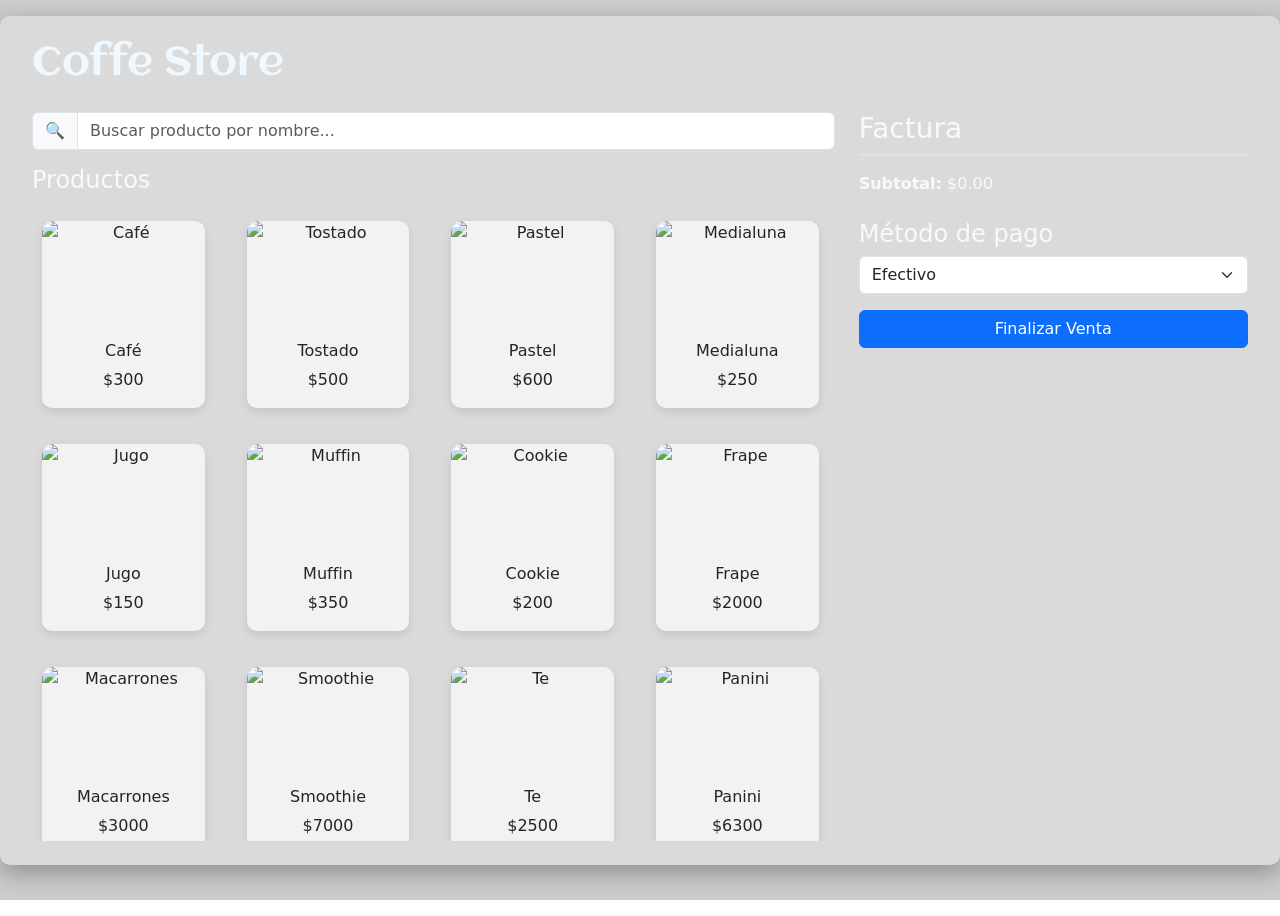
==== cobro.html @ 3dc88ffa "first commit" ====
<!DOCTYPE html>
<html lang="es">
<head>
  <meta charset="UTF-8">
  <meta name="viewport" content="width=device-width, initial-scale=1">
  <title>Cafetería Didáctica</title>
  <link rel="preconnect" href="https://fonts.googleapis.com">
  <link rel="preconnect" href="https://fonts.gstatic.com" crossorigin>
  <link href="https://fonts.googleapis.com/css2?family=Aclonica&family=Kavivanar&family=Permanent+Marker&display=swap" rel="stylesheet">
  <link href="https://cdn.jsdelivr.net/npm/bootstrap@5.3.3/dist/css/bootstrap.min.css" rel="stylesheet">
  <link rel="stylesheet" href="style.css">  
  <script src="script.js" defer></script>

  <body class="bg-body">
    <div class="container-fluid contenido-flotante py-4">
      <h1 class="mb-4 aclonica-regular text-center text-lg-start">
        <span id="nombreNegocioTexto">Coffe Store</span>
        <button id="btnConfigNegocio" class="btn btn-sm btn-outline-light ms-2" style="display: none;" onclick="abrirModalConfiguracion()">
          ⚙️
        </button>        
      </h1>
      
      <div class="row g-4">
        <!-- Columna productos -->
        <div class="col-12 col-lg-8">
          <div class="input-group mb-3">
            <span class="input-group-text">🔍</span>
            <input type="text" id="busquedaProducto" class="form-control" placeholder="Buscar producto por nombre...">
          </div>
          <div class="d-flex justify-content-between align-items-center mb-3">
            <h4 class="text-light mb-0">Productos</h4>
            <button id="btnNuevoProducto" class="btn btn-success" onclick="abrirNuevoProducto()">+ Nuevo producto</button>
          </div>
          <!-- Resultados (inicialmente ocultos) -->
          <div id="resultadosBusqueda" class="d-flex flex-wrap gap-3 mt-3" style="display: none;"></div>
          <div id="lista-productos" class="d-flex flex-wrap justify-content-start" style="gap: 1rem;"></div>
        </div>
    
        <!-- Columna factura -->
        <div class="col-12 col-lg-4">
          <div class="factura-box">
            <h3 class="mt-3 mt-md-0">Factura</h3>
            <ul id="factura" class="list-group mb-3" style="max-height: 300px; overflow-y: auto;"></ul>
            <div><strong>Subtotal:</strong> $<span id="subtotal">0.00</span></div>
    
            <h4 class="mt-4">Método de pago</h4>
            <select id="metodoPago" class="form-select mb-3">
              <option value="efectivo">Efectivo</option>
              <option value="tarjeta">Tarjeta</option>
              <option value="transferencia">Transferencia</option>
              <option value="mercado_pago">Mercado Pago</option>
            </select>
    
            <button class="btn btn-primary w-100 mb-3" onclick="finalizarVenta()">Finalizar Venta</button>
          </div>
        </div>
      </div>
    </div>
    

</div> <!-- cierra col-md-4 -->
</div> <!-- cierra .row -->
</div> <!-- cierra .container -->
<!-- Modal para editar/agregar producto -->
<div class="modal fade" id="modalProducto" tabindex="-1" aria-labelledby="modalProductoLabel" aria-hidden="true">
  <div class="modal-dialog">
    <div class="modal-content">
      <form id="formProducto">
        <div class="modal-header">
          <h5 class="modal-title" id="modalProductoLabel">Producto</h5>
          <button type="button" class="btn-close" data-bs-dismiss="modal" aria-label="Cerrar"></button>
        </div>
        <div class="modal-body">
          <input type="hidden" id="productoId">
          <div class="mb-3">
            <label>Nombre</label>
            <input type="text" id="nombreProducto" class="form-control" required>
          </div>
          <div class="mb-3">
            <label>Precio</label>
            <input type="number" id="precioProducto" class="form-control" step="0.01" required>
          </div>
          <div class="mb-3">
            <label>Stock</label>
            <input type="number" id="stockProducto" class="form-control" min="0" required>
          </div>
          <div class="mb-3">
            <label>Imagen (URL o Cargar)</label>
            <input type="text" id="imagenProducto" class="form-control" placeholder="URL de la imagen">
            <input type="file" id="imagenLocal" class="form-control mt-2" accept="image/*">
          </div>
          <div class="mb-3">
            <label>Imágenes disponibles:</label>
            <div id="previewImagenes" class="d-flex flex-wrap gap-2"></div>
          </div>          
        </div>
        <div class="modal-footer">
          <button type="submit" class="btn btn-success">Guardar</button>
          <button type="button" class="btn btn-secondary" data-bs-dismiss="modal">Cancelar</button>
        </div>
      </form>
    </div>
  </div>
</div>

  <!-- Modal de Calculadora -->
<div class="modal fade" id="modalCalculadora" tabindex="-1" aria-labelledby="calculadoraLabel" aria-hidden="true">
  <div class="modal-dialog modal-sm">
    <div class="modal-content">
      <div class="modal-header">
        <h5 class="modal-title" id="calculadoraLabel">Calculadora</h5>
        <button type="button" class="btn-close" data-bs-dismiss="modal" aria-label="Cerrar"></button>
      </div>
      <div class="modal-body">
        <input type="text" id="calcDisplay" class="form-control mb-2 text-end" disabled>

        <div class="d-grid gap-2">
          <div class="btn-group w-100">
            <button class="btn btn-secondary" onclick="agregarCalc('7')">7</button>
            <button class="btn btn-secondary" onclick="agregarCalc('8')">8</button>
            <button class="btn btn-secondary" onclick="agregarCalc('9')">9</button>
            <button class="btn btn-warning" onclick="agregarCalc('/')">/</button>
          </div>
          <div class="btn-group w-100">
            <button class="btn btn-secondary" onclick="agregarCalc('4')">4</button>
            <button class="btn btn-secondary" onclick="agregarCalc('5')">5</button>
            <button class="btn btn-secondary" onclick="agregarCalc('6')">6</button>
            <button class="btn btn-warning" onclick="agregarCalc('*')">*</button>
          </div>
          <div class="btn-group w-100">
            <button class="btn btn-secondary" onclick="agregarCalc('1')">1</button>
            <button class="btn btn-secondary" onclick="agregarCalc('2')">2</button>
            <button class="btn btn-secondary" onclick="agregarCalc('3')">3</button>
            <button class="btn btn-warning" onclick="agregarCalc('-')">-</button>
          </div>
          <div class="btn-group w-100">
            <button class="btn btn-secondary" onclick="agregarCalc('0')">0</button>
            <button class="btn btn-secondary" onclick="agregarCalc('.')">.</button>
            <button class="btn btn-danger" onclick="borrarCalc()">C</button>
            <button class="btn btn-warning" onclick="agregarCalc('+')">+</button>
          </div>
          <button class="btn btn-success" onclick="calcular()">=</button>
        </div>
      </div>
    </div>
  </div>
</div>
      <!-- Modal de configuración del negocio -->
      <div class="modal fade" id="modalConfiguracion" tabindex="-1" aria-labelledby="modalConfiguracionLabel" aria-hidden="true">
        <div class="modal-dialog">
          <div class="modal-content">
            <form id="formConfiguracion">
              <div class="modal-header">
                <h5 class="modal-title" id="modalConfiguracionLabel">⚙️ Configuración del Negocio</h5>
                <button type="button" class="btn-close" data-bs-dismiss="modal" aria-label="Cerrar"></button>
              </div>
              <div class="modal-body">
                <div class="mb-3">
                  <label for="nuevoNombreNegocio" class="form-label">Nombre del negocio</label>
                  <input type="text" class="form-control" id="nuevoNombreNegocio" required>
                </div>
                <div class="mb-3">
                  <label for="nuevaImagenFondo" class="form-label">Imagen de fondo (URL)</label>
                  <input type="text" class="form-control" id="nuevaImagenFondo">
                </div>
                <div class="mb-3">
                  <label for="colorTexto" class="form-label">Color del texto</label>
                  <input type="color" class="form-control form-control-color" id="colorTexto">
                </div>                
              </div>
              <div class="modal-footer">
                <button type="submit" class="btn btn-success">Guardar cambios</button>
                <button type="button" class="btn btn-secondary" data-bs-dismiss="modal">Cancelar</button>
              </div>
            </form>
          </div>
        </div>
      </div>
      <!-- Navbar inferior -->
      <div id="navbarInferior" class="navbar-inferior">
        <button class="btn btn-outline-secondary" onclick="solicitarClaveEdicion()">📝 Edición</button>
        <button class="btn btn-outline-secondary" onclick="activarModoFacturacion()">💵 Facturación</button>
        <button class="btn btn-outline-secondary" onclick="location.href='ventas.html'">📊 Ventas</button>
        <button class="btn btn-outline-secondary" onclick="location.href='historial.html'">📅 Historial</button>
        <button class="btn btn-outline-secondary" onclick="abrirCalculadora()">🧮 Calculadora</button>
      </div>
      
    <!-- JS de Bootstrap -->
    <script src="https://cdn.jsdelivr.net/npm/bootstrap@5.3.3/dist/js/bootstrap.bundle.min.js"></script>
    <!-- Scripts -->
    <script src="https://cdn.jsdelivr.net/npm/bootstrap@5.3.3/dist/js/bootstrap.bundle.min.js"></script>

  </body>
  
</html>
---- style.css ----
body {
  position: relative;
  background: url('https://cdn.pixabay.com/photo/2016/03/05/22/16/coffee-1239226_1280.jpg') center/cover no-repeat fixed;
  min-height: 100vh;
  overflow-x: hidden;
  
}

body::before {
  content: '';
  position: fixed;
  top: 0; left: 0;
  width: 100%;
  height: 100%;
  background-color: rgba(0, 0, 0, 0.2);
  backdrop-filter: blur(2px);
  z-index: -1;
}

.bg-body {
  background: url('https://cdn.pixabay.com/photo/2016/03/05/22/16/coffee-1239226_1280.jpg') center/cover no-repeat fixed;
  min-height: 100vh;
}

.container-fluid {
  padding-bottom: 7rem; /* Esto asegura que el contenido no se solape con la navbar */
}


.contenido-flotante {
  background-color: rgba(255, 255, 255, 0.281);
  border-radius: 10px;
  box-shadow: 0 8px 24px rgba(0, 0, 0, 0.3);
  backdrop-filter: blur(3px);
  padding: 2rem;
  margin: 1rem auto;
  max-width: 1400px;
  width: 100%;
  position: relative;
  padding-bottom: 7rem; /* Espacio extra para el navbar */
}


.producto {
  width: 45%;
  flex: 1 1 140px;
  max-width: 180px;
  height: auto;
  background-color: #f2f2f2;
  border-radius: 10px;
  margin: 10px;
  text-align: center;
  cursor: pointer;
  display: flex;
  flex-direction: column;
  overflow: hidden;
  box-shadow: 0 4px 10px rgba(0, 0, 0, 0.1);
  transition: transform 0.2s ease, box-shadow 0.2s ease;
}

.producto:hover {
  transform: translateY(-3px);
  box-shadow: 0 6px 16px rgba(0, 0, 0, 0.25);
}

.producto img {
  width: 100%;
  height: 120px;
  object-fit: cover;
  border-top-left-radius: 10px;
  border-top-right-radius: 10px;
}

.producto-info {
  padding: 5px;
  background-color: white;
  flex-grow: 1;
}

.producto-info h6 {
  margin: 4px 0 2px;
  font-size: 14px;
}

.producto-info p {
  margin: 0;
  font-size: 13px;
  color: #555;
}

#btnNuevoProducto {
  display: none;
}

.navbar-inferior {
  position: fixed;
  bottom: 0;
  left: 0;
  width: 100%;
  background-color: #000000cc;
  box-shadow: 0 -2px 8px rgba(0, 0, 0, 0.1);
  display: flex;
  justify-content: space-around;
  padding: 10px 0;
  opacity: 0;
  pointer-events: none;
  transition: opacity 0.4s ease-in-out;
  z-index: 10000; /* Asegúrate de que esté por encima del contenido */
}


/* Para cuando la barra de navegación debe aparecer */
body:hover .navbar-inferior {
  opacity: 1;
  pointer-events: auto;
}

.factura-box {
  max-height: 75vh;
  overflow-y: auto;
  display: flex;
  flex-direction: column;
  justify-content: space-between;
  color: #f8f9fa;
}

#factura {
  max-height: 50vh;
  overflow-y: auto;
  margin-bottom: 1rem;
  border: 1px solid #dee2e6;
  border-radius: 5px;
  padding-right: 5px;
}

#previewImagenes img {
  width: 64px;
  height: 64px;
  object-fit: cover;
  border: 2px solid transparent;
  border-radius: 6px;
  cursor: pointer;
  transition: border 0.2s ease;
}

#previewImagenes img:hover {
  border-color: #0d6efd;
}

#lista-productos {
  max-height: 70vh;
  overflow-y: auto;
}

.aclonica-regular {
  font-family: "Aclonica", sans-serif;
  font-weight: 500;
  font-style: normal;
  color: aliceblue;
}

#btnConfigNegocio {
  background-color: rgba(255, 255, 255, 0.05);
  color: white;
  border: 1px solid rgba(255, 255, 255, 0.3);
  border-radius: 50%;
  padding: 0.3rem 0.6rem;
  font-size: 1.2rem;
  transition: all 0.3s ease;
}

#btnConfigNegocio:hover {
  background-color: rgba(255, 255, 255, 0.15);
  transform: rotate(15deg) scale(1.05);
}

/* Media Queries */
@media (max-width: 768px) {
  .contenido-flotante {
    margin: 10px auto;
    padding: 1rem;
  }

  .producto {
    flex: 1 1 48%;
    max-width: 48%;
  }

  .producto-info h6,
  .producto-info p {
    font-size: 12px;
  }
}

@media (max-width: 576px) {
  .contenido-flotante {
    padding: 1rem;
    margin: 0.5rem;
  }

  .producto {
    flex: 1 1 100%;
    max-width: 100%;
  }

  .factura-box h3,
  .factura-box h4,
  .btn,
  .form-select {
    font-size: 0.9rem;
  }
}
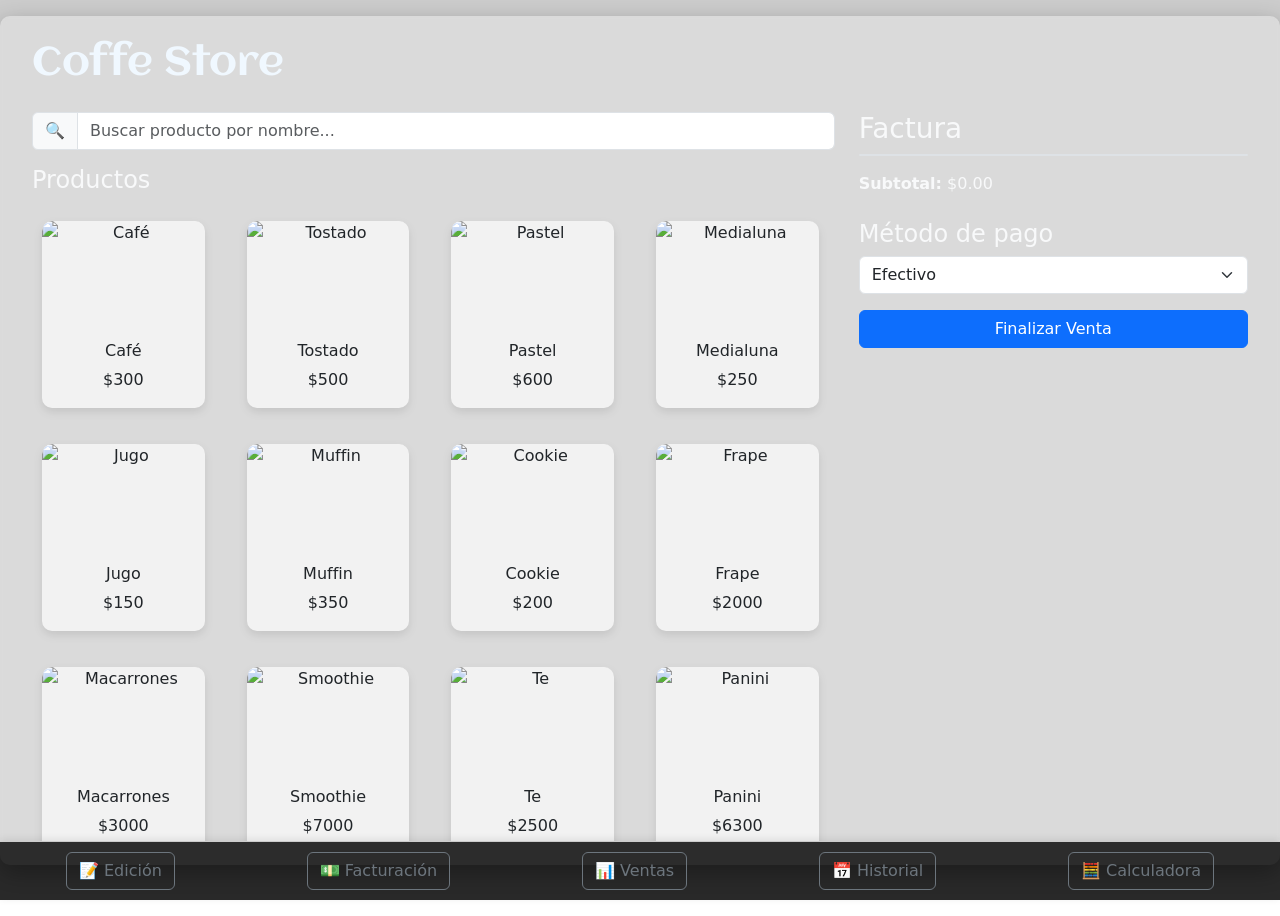
==== commit 631072b5: "first commit" ====
--- a/cobro.html
+++ b/cobro.html
@@ -8,8 +8,9 @@
   <link rel="preconnect" href="https://fonts.gstatic.com" crossorigin>
   <link href="https://fonts.googleapis.com/css2?family=Aclonica&family=Kavivanar&family=Permanent+Marker&display=swap" rel="stylesheet">
   <link href="https://cdn.jsdelivr.net/npm/bootstrap@5.3.3/dist/css/bootstrap.min.css" rel="stylesheet">
-  <link rel="stylesheet" href="style.css">  
-  <script src="script.js" defer></script>
+  <link rel="stylesheet" href="/css/style.css">  
+  <script src="/js/script.js" defer></script>
+  
 
   <body class="bg-body">
     <div class="container-fluid contenido-flotante py-4">
--- a/css/style.css
+++ b/css/style.css
@@ -0,0 +1,226 @@
+
+body {
+  position: relative;
+  background: url('https://cdn.pixabay.com/photo/2016/03/05/22/16/coffee-1239226_1280.jpg') center/cover no-repeat fixed;
+  min-height: 100vh;
+  overflow-x: hidden;
+  
+}
+
+body::before {
+  content: '';
+  position: fixed;
+  top: 0; left: 0;
+  width: 100%;
+  height: 100%;
+  background-color: rgba(0, 0, 0, 0.2);
+  backdrop-filter: blur(2px);
+  z-index: -1;
+}
+
+.bg-body {
+  background: url('https://cdn.pixabay.com/photo/2016/03/05/22/16/coffee-1239226_1280.jpg') center/cover no-repeat fixed;
+  min-height: 100vh;
+}
+
+.container-fluid {
+  padding-bottom: 7rem; /* Esto asegura que el contenido no se solape con la navbar */
+}
+
+
+.contenido-flotante {
+  background-color: rgba(255, 255, 255, 0.281);
+  border-radius: 10px;
+  box-shadow: 0 8px 24px rgba(0, 0, 0, 0.3);
+  backdrop-filter: blur(3px);
+  padding: 2rem;
+  margin: 1rem auto;
+  max-width: 1400px;
+  width: 100%;
+  position: relative;
+  padding-bottom: 7rem; /* Espacio extra para el navbar */
+}
+
+
+.producto {
+  width: 45%;
+  flex: 1 1 140px;
+  max-width: 180px;
+  height: auto;
+  background-color: #f2f2f2;
+  border-radius: 10px;
+  margin: 10px;
+  text-align: center;
+  cursor: pointer;
+  display: flex;
+  flex-direction: column;
+  overflow: hidden;
+  box-shadow: 0 4px 10px rgba(0, 0, 0, 0.1);
+  transition: transform 0.2s ease, box-shadow 0.2s ease;
+}
+
+.producto:hover {
+  transform: translateY(-3px);
+  box-shadow: 0 6px 16px rgba(0, 0, 0, 0.25);
+}
+
+.producto img {
+  width: 100%;
+  height: 120px;
+  object-fit: cover;
+  border-top-left-radius: 10px;
+  border-top-right-radius: 10px;
+}
+
+.producto-info {
+  padding: 5px;
+  background-color: white;
+  flex-grow: 1;
+}
+
+.producto-info h6 {
+  margin: 4px 0 2px;
+  font-size: 14px;
+}
+
+.producto-info p {
+  margin: 0;
+  font-size: 13px;
+  color: #555;
+}
+
+#btnNuevoProducto {
+  display: none;
+}
+
+.navbar-inferior {
+  position: fixed;
+  bottom: 0;
+  left: 0;
+  width: 100%;
+  background-color: #000000cc;
+  box-shadow: 0 -2px 8px rgba(0, 0, 0, 0.1);
+  display: flex;
+  justify-content: space-around;
+  padding: 10px 0;
+  opacity: 0;
+  pointer-events: none;
+  transition: opacity 0.4s ease-in-out;
+  z-index: 10000; /* Asegúrate de que esté por encima del contenido */
+}
+
+
+/* Para cuando la barra de navegación debe aparecer */
+body:hover .navbar-inferior {
+  opacity: 1;
+  pointer-events: auto;
+}
+
+.factura-box {
+  max-height: 75vh;
+  overflow-y: auto;
+  display: flex;
+  flex-direction: column;
+  justify-content: space-between;
+  color: #f8f9fa;
+}
+
+#factura {
+  max-height: 50vh;
+  overflow-y: auto;
+  margin-bottom: 1rem;
+  border: 1px solid #dee2e6;
+  border-radius: 5px;
+  padding-right: 5px;
+}
+
+#previewImagenes img {
+  width: 64px;
+  height: 64px;
+  object-fit: cover;
+  border: 2px solid transparent;
+  border-radius: 6px;
+  cursor: pointer;
+  transition: border 0.2s ease;
+}
+
+#previewImagenes img:hover {
+  border-color: #0d6efd;
+}
+
+#lista-productos {
+  max-height: 70vh;
+  overflow-y: auto;
+}
+
+.aclonica-regular {
+  font-family: "Aclonica", sans-serif;
+  font-weight: 500;
+  font-style: normal;
+  color: aliceblue;
+}
+
+#btnConfigNegocio {
+  background-color: rgba(255, 255, 255, 0.05);
+  color: white;
+  border: 1px solid rgba(255, 255, 255, 0.3);
+  border-radius: 50%;
+  padding: 0.3rem 0.6rem;
+  font-size: 1.2rem;
+  transition: all 0.3s ease;
+}
+
+#btnConfigNegocio:hover {
+  background-color: rgba(255, 255, 255, 0.15);
+  transform: rotate(15deg) scale(1.05);
+}
+
+/* Media Queries */
+@media (max-width: 768px) {
+  .contenido-flotante {
+    margin: 10px auto;
+    padding: 1rem;
+  }
+
+  .producto {
+    flex: 1 1 48%;
+    max-width: 48%;
+  }
+
+  .producto-info h6,
+  .producto-info p {
+    font-size: 12px;
+  }
+}
+
+@media (max-width: 576px) {
+  .contenido-flotante {
+    padding: 1rem;
+    margin: 0.5rem;
+  }
+
+  .producto {
+    flex: 1 1 100%;
+    max-width: 100%;
+  }
+
+  .factura-box h3,
+  .factura-box h4,
+  .btn,
+  .form-select {
+    font-size: 0.9rem;
+  }
+}
+
+    canvas {
+      max-width: 100%;
+      height: auto;
+    }
+
+        .icon-btn {
+      border: none;
+      background: none;
+      cursor: pointer;
+      font-size: 1.2rem;
+      margin-right: 8px;
+    }
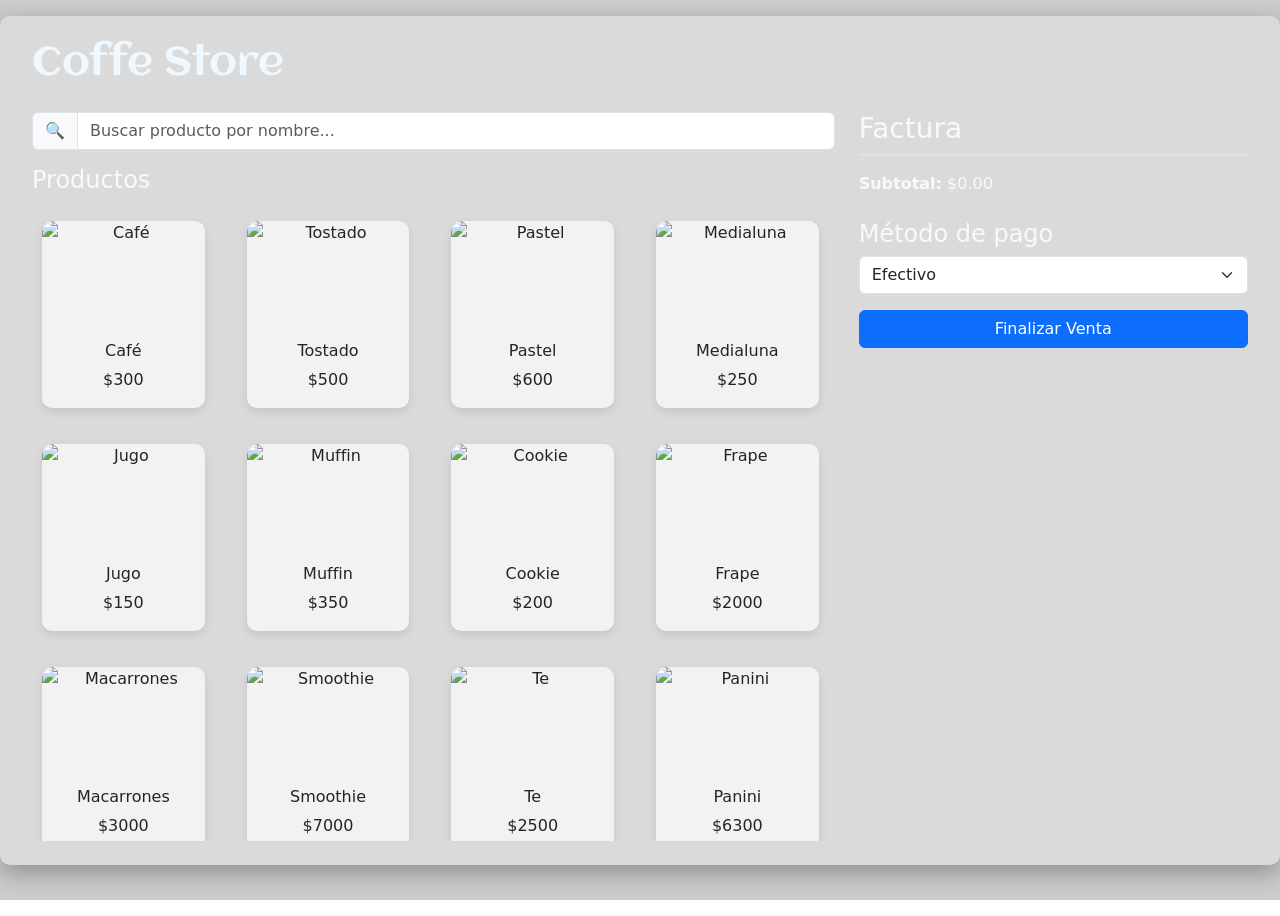
==== commit c8d37101: "Update cobro.html" ====
(no text change in the page or its own stylesheets)
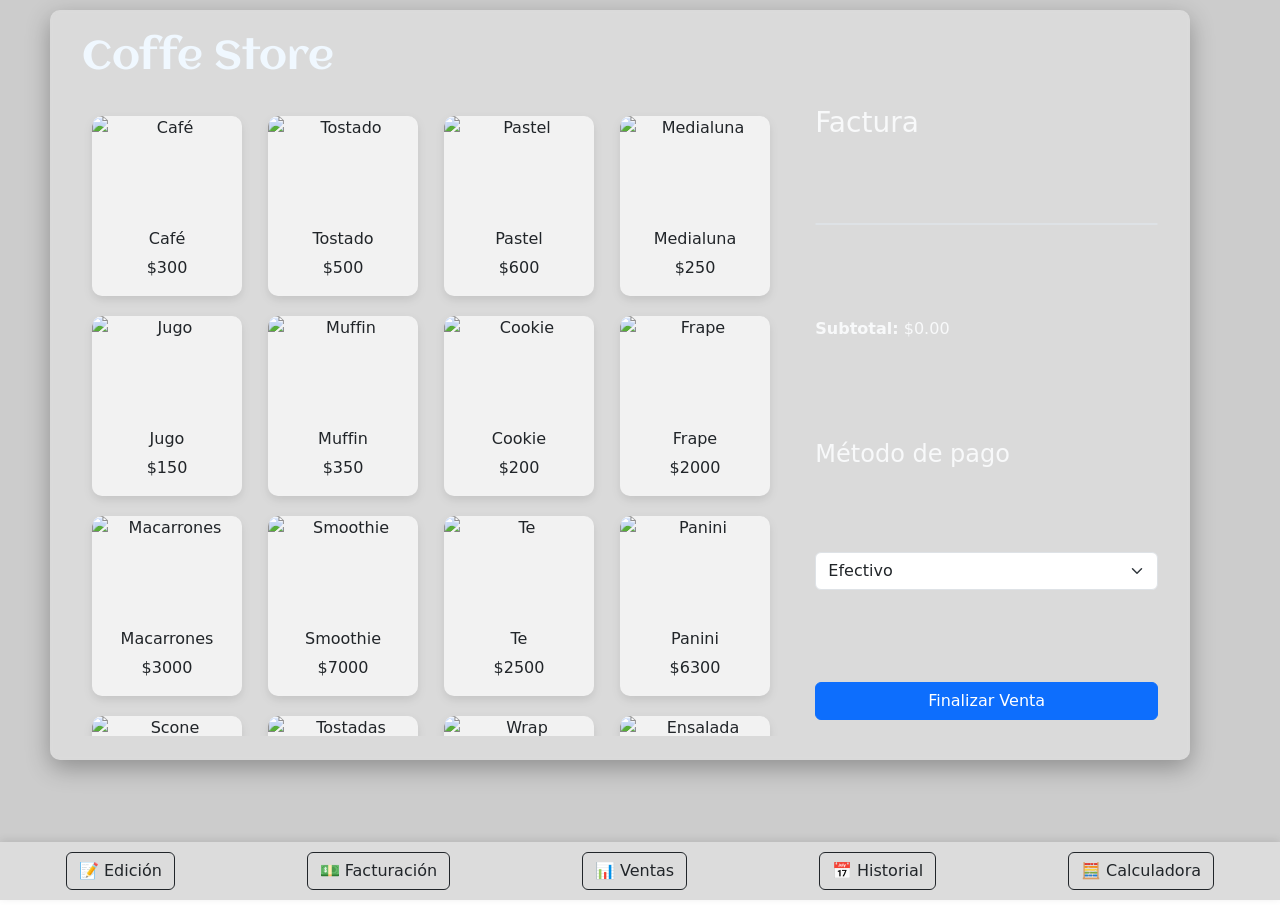
==== commit 56866622: "Add files via upload" ====
--- a/cobro.html
+++ b/cobro.html
@@ -2,107 +2,243 @@
 <html lang="es">
 <head>
   <meta charset="UTF-8">
-  <meta name="viewport" content="width=device-width, initial-scale=1">
   <title>Cafetería Didáctica</title>
   <link rel="preconnect" href="https://fonts.googleapis.com">
   <link rel="preconnect" href="https://fonts.gstatic.com" crossorigin>
   <link href="https://fonts.googleapis.com/css2?family=Aclonica&family=Kavivanar&family=Permanent+Marker&display=swap" rel="stylesheet">
   <link href="https://cdn.jsdelivr.net/npm/bootstrap@5.3.3/dist/css/bootstrap.min.css" rel="stylesheet">
-  <link rel="stylesheet" href="/css/style.css">  
-  <script src="/js/script.js" defer></script>
-  
-
+
+  <style>
+    body {
+      position: relative;
+      background-image: url('https://cdn.pixabay.com/photo/2016/03/05/22/16/coffee-1239226_1280.jpg');
+      background-size: cover;
+      background-position: center;
+      background-repeat: no-repeat;
+      background-attachment: fixed;
+      min-height: 100vh;
+    }
+    
+    body::before {
+      content: '';
+      position: fixed;
+      top: 0; left: 0;
+      width: 100%;
+      height: 100%;
+      background-color: rgba(0, 0, 0, 0.2); 
+      z-index: -1;
+      backdrop-filter: blur(2px);
+    } 
+    .bg-body {
+      background-image: url('https://cdn.pixabay.com/photo/2016/03/05/22/16/coffee-1239226_1280.jpg');
+      background-size: cover;
+      background-position: center;
+      background-repeat: no-repeat;
+      background-attachment: fixed;
+      min-height: 100vh;
+    }
+    
+    .contenido-flotante {
+      background-color: rgba(255, 255, 255, 0.281); /* fondo blanco semitransparente */
+      border-radius: 10px;
+      box-shadow: 0 8px 24px rgba(0, 0, 0, 0.3); /* sombra profunda */
+      backdrop-filter: blur(3px); /* desenfoque sutil del fondo */
+      padding: 2rem;
+      margin-top: 10px;
+      margin-bottom: 30px;
+      margin-left: 50px;
+    }
+    
+    .producto {
+      width: 150px;
+      height: 180px;
+      background-color: #f2f2f2;
+      border-radius: 10px;
+      margin: 10px;
+      text-align: center;
+      cursor: pointer;
+      display: flex;
+      flex-direction: column;
+      overflow: hidden;
+      box-shadow: 0 4px 10px rgba(0, 0, 0, 0.1); /* sombra sutil por defecto */
+      transition: transform 0.2s ease, box-shadow 0.2s ease;
+    }
+    
+    .producto:hover {
+      transform: translateY(-3px);
+      box-shadow: 0 6px 16px rgba(0, 0, 0, 0.25); /* sombra más intensa al pasar el mouse */
+    }
+    
+    .producto img {
+      width: 100%;
+      height: 120px;
+      object-fit: cover;
+      border-top-left-radius: 10px;
+      border-top-right-radius: 10px;
+    }
+    
+    .producto-info {
+      padding: 5px;
+      background-color: white;
+      flex-grow: 1;
+    }
+    
+    .producto-info h6 {
+      margin: 4px 0 2px;
+      font-size: 14px;
+    }
+    
+    .producto-info p {
+      margin: 0;
+      font-size: 13px;
+      color: #555;
+    }
+    
+    #btnNuevoProducto {
+        display: none;
+    }
+    .navbar-inferior {
+      position: fixed;
+      bottom: 0;
+      left: 0;
+      width: 100%;
+      background-color: #f8f9fa59;
+      box-shadow: 0 -2px 8px rgba(0, 0, 0, 0.1);
+      display: flex;
+      justify-content: space-around;
+      padding: 10px 0;
+      opacity: 0;
+      pointer-events: none;
+      transition: opacity 0.4s ease-in-out;
+      z-index: 1000;
+    }
+    
+    body:hover .navbar-inferior {
+      opacity: 1;
+      pointer-events: auto;
+    }
+    .factura-box {
+      max-height: 70vh;           /* Limita el alto total del box de factura */
+      overflow-y: auto;           /* Habilita scroll si se pasa */
+      display: flex;
+      flex-direction: column;
+      justify-content: space-between;
+      color: #f8f9fa;
+    }
+    
+    
+    #factura {
+      max-height: 50vh; 
+      overflow-y: auto;
+      margin-bottom: 1rem;
+      border: 1px solid #dee2e6;
+      border-radius: 5px;
+      padding-right: 5px;
+    }    
+
+    #previewImagenes img {
+      width: 64px;
+      height: 64px;
+      object-fit: cover;
+      border: 2px solid transparent;
+      border-radius: 6px;
+      cursor: pointer;
+      transition: border 0.2s ease;
+    }
+  
+    #previewImagenes img:hover {
+      border-color: #0d6efd;
+    }
+
+    #lista-productos {
+      max-height: 70vh;
+      overflow-y: auto;
+    }
+    .aclonica-regular {
+      font-family: "Aclonica", sans-serif;
+      font-weight: 500;
+      font-style: normal;
+      color: aliceblue;
+    }
+    
+  </style>
   <body class="bg-body">
-    <div class="container-fluid contenido-flotante py-4">
-      <h1 class="mb-4 aclonica-regular text-center text-lg-start">
+    <div class="container contenido-flotante py-4">
+      <h1 class="mb-4 aclonica-regular">
         <span id="nombreNegocioTexto">Coffe Store</span>
         <button id="btnConfigNegocio" class="btn btn-sm btn-outline-light ms-2" style="display: none;" onclick="abrirModalConfiguracion()">
           ⚙️
-        </button>        
+        </button>
       </h1>
-      
-      <div class="row g-4">
-        <!-- Columna productos -->
-        <div class="col-12 col-lg-8">
-          <div class="input-group mb-3">
-            <span class="input-group-text">🔍</span>
-            <input type="text" id="busquedaProducto" class="form-control" placeholder="Buscar producto por nombre...">
-          </div>
-          <div class="d-flex justify-content-between align-items-center mb-3">
-            <h4 class="text-light mb-0">Productos</h4>
-            <button id="btnNuevoProducto" class="btn btn-success" onclick="abrirNuevoProducto()">+ Nuevo producto</button>
-          </div>
-          <!-- Resultados (inicialmente ocultos) -->
-          <div id="resultadosBusqueda" class="d-flex flex-wrap gap-3 mt-3" style="display: none;"></div>
-          <div id="lista-productos" class="d-flex flex-wrap justify-content-start" style="gap: 1rem;"></div>
-        </div>
-    
-        <!-- Columna factura -->
-        <div class="col-12 col-lg-4">
-          <div class="factura-box">
-            <h3 class="mt-3 mt-md-0">Factura</h3>
-            <ul id="factura" class="list-group mb-3" style="max-height: 300px; overflow-y: auto;"></ul>
-            <div><strong>Subtotal:</strong> $<span id="subtotal">0.00</span></div>
-    
-            <h4 class="mt-4">Método de pago</h4>
-            <select id="metodoPago" class="form-select mb-3">
-              <option value="efectivo">Efectivo</option>
-              <option value="tarjeta">Tarjeta</option>
-              <option value="transferencia">Transferencia</option>
-              <option value="mercado_pago">Mercado Pago</option>
-            </select>
-    
-            <button class="btn btn-primary w-100 mb-3" onclick="finalizarVenta()">Finalizar Venta</button>
-          </div>
-        </div>
+        
+  <div class="row">
+    <!-- Columna de productos (8 columnas) -->
+    <div class="col-md-8">
+      <button id="btnNuevoProducto" class="btn btn-success mb-3" onclick="abrirNuevoProducto()">+ Nuevo producto</button>
+
+      <!-- Lista de productos -->
+      <div style="max-height: 70vh; overflow-y: auto;">
+        <div class="d-flex flex-wrap" id="lista-productos"></div>
       </div>
+      
     </div>
-    
+
+    <!-- Columna de factura (4 columnas) -->
+    <div class="col-md-4 factura-box">
+      <h3 class="mt-3 mt-md-0">Factura</h3>
+      <ul id="factura" class="list-group mb-3" style="max-height: 300px; overflow-y: auto;"></ul>
+      <div><strong>Subtotal:</strong> $<span id="subtotal">0.00</span></div>
+
+      <!-- Métodos de pago -->
+      <h4 class="mt-4">Método de pago</h4>
+      <select id="metodoPago" class="form-select mb-3">
+        <option value="efectivo">Efectivo</option>
+        <option value="tarjeta">Tarjeta</option>
+        <option value="transferencia">Transferencia</option>
+        <option value="mercado_pago">Mercado Pago</option>
+      </select>
+
+      <button class="btn btn-primary w-100 mb-3" onclick="finalizarVenta()">Finalizar Venta</button>
 
 </div> <!-- cierra col-md-4 -->
 </div> <!-- cierra .row -->
 </div> <!-- cierra .container -->
-<!-- Modal para editar/agregar producto -->
-<div class="modal fade" id="modalProducto" tabindex="-1" aria-labelledby="modalProductoLabel" aria-hidden="true">
-  <div class="modal-dialog">
-    <div class="modal-content">
-      <form id="formProducto">
-        <div class="modal-header">
-          <h5 class="modal-title" id="modalProductoLabel">Producto</h5>
-          <button type="button" class="btn-close" data-bs-dismiss="modal" aria-label="Cerrar"></button>
-        </div>
-        <div class="modal-body">
-          <input type="hidden" id="productoId">
-          <div class="mb-3">
-            <label>Nombre</label>
-            <input type="text" id="nombreProducto" class="form-control" required>
+  <!-- Modal para editar/agregar producto -->
+  <div class="modal fade" id="modalProducto" tabindex="-1" aria-labelledby="modalProductoLabel" aria-hidden="true">
+    <div class="modal-dialog">
+      <div class="modal-content">
+        <form id="formProducto">
+          <div class="modal-header">
+            <h5 class="modal-title" id="modalProductoLabel">Producto</h5>
+            <button type="button" class="btn-close" data-bs-dismiss="modal" aria-label="Cerrar"></button>
           </div>
-          <div class="mb-3">
-            <label>Precio</label>
-            <input type="number" id="precioProducto" class="form-control" step="0.01" required>
+          <div class="modal-body">
+            <input type="hidden" id="productoId">
+            <div class="mb-3">
+              <label>Nombre</label>
+              <input type="text" id="nombreProducto" class="form-control" required>
+            </div>
+            <div class="mb-3">
+              <label>Precio</label>
+              <input type="number" id="precioProducto" class="form-control" step="0.01" required>
+            </div>
+            <div class="mb-3">
+              <label>Imagen (URL)</label>
+              <input type="text" id="imagenProducto" class="form-control">
+            </div>
+            <div class="mb-3">
+              <label>Imágenes disponibles:</label>
+              <div id="previewImagenes" class="d-flex flex-wrap gap-2"></div>
+            </div>          
           </div>
-          <div class="mb-3">
-            <label>Stock</label>
-            <input type="number" id="stockProducto" class="form-control" min="0" required>
+          <div class="modal-footer">
+            <button type="submit" class="btn btn-success">Guardar</button>
+            <button type="button" class="btn btn-secondary" data-bs-dismiss="modal">Cancelar</button>
           </div>
-          <div class="mb-3">
-            <label>Imagen (URL o Cargar)</label>
-            <input type="text" id="imagenProducto" class="form-control" placeholder="URL de la imagen">
-            <input type="file" id="imagenLocal" class="form-control mt-2" accept="image/*">
-          </div>
-          <div class="mb-3">
-            <label>Imágenes disponibles:</label>
-            <div id="previewImagenes" class="d-flex flex-wrap gap-2"></div>
-          </div>          
-        </div>
-        <div class="modal-footer">
-          <button type="submit" class="btn btn-success">Guardar</button>
-          <button type="button" class="btn btn-secondary" data-bs-dismiss="modal">Cancelar</button>
-        </div>
-      </form>
+        </form>
+      </div>
     </div>
   </div>
-</div>
 
   <!-- Modal de Calculadora -->
 <div class="modal fade" id="modalCalculadora" tabindex="-1" aria-labelledby="calculadoraLabel" aria-hidden="true">
@@ -179,13 +315,561 @@
       </div>
       <!-- Navbar inferior -->
       <div id="navbarInferior" class="navbar-inferior">
-        <button class="btn btn-outline-secondary" onclick="solicitarClaveEdicion()">📝 Edición</button>
-        <button class="btn btn-outline-secondary" onclick="activarModoFacturacion()">💵 Facturación</button>
-        <button class="btn btn-outline-secondary" onclick="location.href='ventas.html'">📊 Ventas</button>
-        <button class="btn btn-outline-secondary" onclick="location.href='historial.html'">📅 Historial</button>
-        <button class="btn btn-outline-secondary" onclick="abrirCalculadora()">🧮 Calculadora</button>
+        <button class="btn btn-outline-dark" onclick="solicitarClaveEdicion()">📝 Edición</button>
+        <button class="btn btn-outline-dark" onclick="activarModoFacturacion()">💵 Facturación</button>
+        <button class="btn btn-outline-dark" onclick="location.href='ventas.html'">📊 Ventas</button>
+        <button class="btn btn-outline-dark" onclick="location.href='historial.html'">📅 Historial</button>
+        <button class="btn btn-outline-dark" onclick="abrirCalculadora()">🧮 Calculadora</button>
       </div>
       
+  
+      <script>
+        document.addEventListener('DOMContentLoaded', () => {
+        activarModoFacturacion(); // ← muestra productos disponibles
+        
+        const datosEdicion = JSON.parse(localStorage.getItem('facturaEnEdicion'));
+      
+        if (datosEdicion) {
+          const { factura } = datosEdicion;
+          if (factura && Array.isArray(factura.productos)) {
+              window.factura = factura.productos;
+              document.getElementById('metodoPago').value = factura.metodoPago || '';
+          } else {
+              console.error("No se encontró la lista de productos en los datos de edición.");
+              window.factura = [];
+          }
+        } else {
+          console.error("No se encontraron datos de edición en localStorage.");
+          window.factura = [];
+        }
+      
+        renderFacturaEnLista();
+      });
+      
+      function renderFacturaEnLista() {
+        const lista = document.getElementById('factura');
+        lista.innerHTML = ''; // Limpiar la lista antes de renderizar
+      
+        console.log("Productos a renderizar: ", window.factura);  // Verifica qué datos estás recibiendo
+      
+        if (!window.factura || window.factura.length === 0) {
+          lista.innerHTML = '';
+          return;
+        }
+      
+        let subtotal = 0;
+      
+        window.factura.forEach((p, i) => {
+          const totalItem = p.precio * p.cantidad;
+          subtotal += totalItem;
+      
+          const li = document.createElement('li');
+          li.className = 'list-group-item d-flex justify-content-between align-items-center';
+          li.innerHTML = `
+            <div>
+              ${p.nombre} x 
+              <input type="number" value="${p.cantidad}" min="1" onchange="actualizarCantidad(${i}, this.value)" style="width: 60px;">
+            </div>
+            <div>
+              $${totalItem.toFixed(2)}
+              <button class="btn btn-sm btn-danger ms-2" onclick="eliminarProductoDeFactura(${i})">❌</button>
+            </div>
+          `;
+      
+          lista.appendChild(li); // Agregar el elemento a la lista
+        });
+      
+        document.getElementById('subtotal').textContent = `$${subtotal.toFixed(2)}`; // Actualizar subtotal
+      }
+      
+      function actualizarCantidad(index, cantidad) {
+        cantidad = parseInt(cantidad);
+        if (isNaN(cantidad) || cantidad < 1) {
+          alert("La cantidad debe ser al menos 1.");
+          return;
+        }
+        window.factura[index].cantidad = cantidad;
+        renderFacturaEnLista();
+      }
+      
+      function eliminarProductoDeFactura(index) {
+        window.factura.splice(index, 1);
+        renderFacturaEnLista();
+      }
+      
+      function guardarFacturaEditada() {
+        const datosEdicion = JSON.parse(localStorage.getItem('facturaEnEdicion'));
+        const index = datosEdicion.index;
+      
+        const metodoPago = document.getElementById('metodoPago').value;
+        const total = window.factura.reduce((sum, p) => sum + (p.precio * p.cantidad), 0);
+      
+        const ventas = JSON.parse(localStorage.getItem('ventas')) || [];
+      
+        ventas[index] = {
+          ...ventas[index],
+          productos: window.factura,
+          metodoPago,
+          total
+        };
+      
+        localStorage.setItem('ventas', JSON.stringify(ventas));
+        localStorage.removeItem('facturaEnEdicion');
+      
+        window.location.href = 'ventas.html';
+      }
+      
+      function agregarAFactura(id) {
+        const producto = productos.find(p => p.id === id);
+        const existente = window.factura.find(p => p.id === id);
+      
+        if (existente) {
+          existente.cantidad += 1;
+        } else {
+          window.factura.push({ ...producto, cantidad: 1 });
+        }
+      
+        renderFacturaEnLista();
+      }
+      
+      let ventas = [];
+      
+      function finalizarVenta() {
+        if (!window.factura || window.factura.length === 0) {
+          alert("No hay productos en la factura.");
+          return;
+        }
+      
+        const metodo = document.getElementById("metodoPago").value;
+        const fecha = new Date().toISOString().split('T')[0];
+        const datosEdicion = JSON.parse(localStorage.getItem('facturaEnEdicion'));
+        const ventas = JSON.parse(localStorage.getItem('ventas')) || [];
+      
+        const total = window.factura.reduce((acc, prod) => acc + prod.precio * (prod.cantidad || 1), 0);
+        let venta = null;
+      
+        if (datosEdicion) {
+          const index = datosEdicion.index;
+      
+          venta = {
+            ...ventas[index],
+            productos: [...window.factura],
+            metodoPago: metodo,
+            fecha,
+            total
+          };
+      
+          ventas[index] = venta;
+          localStorage.removeItem('facturaEnEdicion');
+          alert("Factura editada correctamente.");
+        } else {
+          venta = {
+            id: Date.now(),
+            productos: [...window.factura],
+            metodoPago: metodo,
+            fecha,
+            total,
+            numeroFactura: null
+          };
+      
+          ventas.push(venta);
+        }
+      
+        // Guardar en ventas
+        localStorage.setItem('ventas', JSON.stringify(ventas));
+      
+        // Guardar también en historial de cierres
+        let historial = JSON.parse(localStorage.getItem('historialCierres')) || [];
+        const existente = historial.find(dia => dia.fecha === fecha);
+      
+        if (existente) {
+          existente.ventas.push(venta);
+          existente.total += venta.total;
+        } else {
+          historial.push({
+            id: historial.length + 1,
+            fecha,
+            ventas: [venta],
+            total: venta.total
+          });
+        }
+      
+        localStorage.setItem('historialCierres', JSON.stringify(historial));
+      
+        // Mostrar ticket temporal
+        let ticket = `🧾 Ticket temporal\n`;
+        ticket += `📅 Fecha: ${venta.fecha}\n`;
+        ticket += `🧍‍♂️ Método de pago: ${venta.metodoPago}\n\n`;
+        venta.productos.forEach(p => {
+          ticket += `• ${p.nombre} - $${p.precio.toFixed(2)} x${p.cantidad}\n`;
+        });
+        ticket += `\n💵 Total: $${venta.total.toFixed(2)}`;
+        alert(ticket);
+      
+        // Limpiar
+        window.factura = [];
+        renderFacturaEnLista();
+      }
+      
+      function quitarDeFactura(index) {
+        if (window.factura[index].cantidad > 1) {
+          window.factura[index].cantidad -= 1;
+        } else {
+          window.factura.splice(index, 1); // Eliminar el producto si ya está en 1
+        }
+        renderFacturaEnLista();
+      }    
+        
+// =============================
+// 🧰 FUNCIONES DE EDICIÓN VISUAL
+// =============================
+      let modoEdicion = false;
+
+        let productos = [
+        { id: 1, nombre: 'Café', precio: 300, imagen: 'https://cdn.pixabay.com/photo/2014/12/11/02/57/coffee-563800_1280.jpg' },
+        { id: 2, nombre: 'Tostado', precio: 500, imagen: 'https://cdn.pixabay.com/photo/2016/11/29/04/00/bread-1867208_1280.jpg' },
+        { id: 3, nombre: 'Pastel', precio: 600, imagen: 'https://cdn.pixabay.com/photo/2020/03/10/03/49/red-velvet-cake-4917734_1280.jpg' },
+        { id: 4, nombre: 'Medialuna', precio: 250, imagen: 'https://cdn.pixabay.com/photo/2018/11/24/23/46/croissant-3836578_1280.jpg' },
+        { id: 5, nombre: 'Jugo', precio: 150, imagen: 'https://cdn.pixabay.com/photo/2020/03/02/15/22/ginger-juice-4896003_1280.jpg' },
+        { id: 6, nombre: 'Muffin', precio: 350, imagen: 'https://cdn.pixabay.com/photo/2020/03/06/03/25/red-velvet-cake-4905933_1280.jpg' },
+        { id: 7, nombre: 'Cookie', precio: 200, imagen: 'https://cdn.pixabay.com/photo/2015/08/12/17/23/pastries-886098_960_720.jpg' },
+        { id: 8, nombre: 'Frape', precio: 2000, imagen: 'https://cdn.pixabay.com/photo/2020/03/07/05/18/beverage-4908765_1280.jpg' },
+        { id: 9, nombre: 'Macarrones', precio: 3000, imagen: 'https://cdn.pixabay.com/photo/2021/03/04/10/14/macaroons-6067490_1280.jpg' },
+        { id: 10, nombre: 'Smoothie', precio: 7000, imagen: 'https://cdn.pixabay.com/photo/2020/01/09/04/21/smoothie-4751820_1280.jpg' },
+        { id: 11, nombre: 'Te', precio: 2500, imagen: 'https://cdn.pixabay.com/photo/2016/10/14/18/21/tee-1740871_1280.jpg' },
+        { id: 12, nombre: 'Panini', precio: 6300, imagen: 'https://cdn.pixabay.com/photo/2015/09/11/07/34/food-935393_1280.jpg' },
+        { id: 13, nombre: 'Scone', precio: 3000, imagen: 'https://cdn.pixabay.com/photo/2018/12/12/20/19/scone-3871598_960_720.jpg' },
+        { id: 14, nombre: 'Tostadas', precio: 5300, imagen: 'https://cdn.pixabay.com/photo/2015/07/14/12/56/blackberries-844876_960_720.jpg' },
+        { id: 15, nombre: 'Wrap', precio: 7600, imagen: 'https://cdn.pixabay.com/photo/2022/08/27/14/12/tawook-chicken-sandwich-7414558_960_720.jpg' },
+        { id: 16, nombre: 'Ensalada', precio: 3000, imagen: 'https://cdn.pixabay.com/photo/2015/05/31/13/59/salad-791891_1280.jpg' }
+      ];      
+      
+      let factura = [];
+  
+      const listaProductos = document.getElementById('lista-productos');
+      const facturaList = document.getElementById('factura');
+      const subtotalSpan = document.getElementById('subtotal');
+  
+      function renderProductos() {
+        listaProductos.innerHTML = '';
+        productos.forEach(prod => {
+          const div = document.createElement('div');
+          div.className = 'producto position-relative me-3';
+          div.innerHTML = `
+            <img src="${prod.imagen}" alt="${prod.nombre}">
+            <h6>${prod.nombre}</h6>
+            <p>$${prod.precio}</p>
+            ${
+              modoEdicion
+                ? `<div class="position-absolute top-0 end-0 p-1">
+                    <button class="btn btn-sm btn-outline-primary me-1" onclick="editarProducto(${prod.id}, event)">✏️</button>
+                    <button class="btn btn-sm btn-outline-danger" onclick="eliminarProducto(${prod.id}, event)">🗑️</button>
+                  </div>`
+                : ''
+            }
+          `;
+          div.onclick = () => {
+            if (!modoEdicion) agregarAFactura(prod.id);
+          };
+          listaProductos.appendChild(div);
+        });
+      }
+      
+      function actualizarVistaModo() {
+        const etiqueta = document.getElementById('modoActual');
+        if (etiqueta) {
+          etiqueta.textContent = modoEdicion ? 'Modo: Edición' : 'Modo: Facturación';
+          etiqueta.className = modoEdicion ? 'me-3 fw-bold text-danger' : 'me-3 fw-bold text-primary';
+        }
+      }
+            
+      function activarModoEdicion() {
+        modoEdicion = true;
+        document.getElementById('btnNuevoProducto').style.display = 'inline-block';
+        renderProductos();
+        actualizarVistaModo();
+      }
+      
+      function activarModoFacturacion() {
+        modoEdicion = false;
+        document.getElementById('btnNuevoProducto').style.display = 'none';
+        renderProductos();
+        actualizarVistaModo();
+      }
+  
+  
+      function editarProducto(id, event) {
+        event.stopPropagation(); // Prevenir que se agregue a la factura
+        const producto = productos.find(p => p.id === id);
+        document.getElementById('productoId').value = id;
+        document.getElementById('nombreProducto').value = producto.nombre;
+        document.getElementById('precioProducto').value = producto.precio;
+        document.getElementById('imagenProducto').value = producto.imagen;
+        const modal = new bootstrap.Modal(document.getElementById('modalProducto'));
+        modal.show();
+      }
+  
+      function eliminarProducto(id, event) {
+        event.stopPropagation(); // Prevenir agregar a factura
+        if (confirm('¿Estás seguro de eliminar este producto?')) {
+          productos = productos.filter(p => p.id !== id);
+          renderProductos();
+        }
+      }
+  
+      function abrirNuevoProducto() {
+        document.getElementById('productoId').value = '';
+        document.getElementById('nombreProducto').value = '';
+        document.getElementById('precioProducto').value = '';
+        document.getElementById('imagenProducto').value = '';
+        const modal = new bootstrap.Modal(document.getElementById('modalProducto'));
+        modal.show();
+      }
+      
+      function mostrarPreviewImagenes() {
+        const contenedor = document.getElementById('previewImagenes');
+        contenedor.innerHTML = '';
+        const urlsUnicas = [...new Set(productos.map(p => p.imagen))];
+      
+        urlsUnicas.forEach(url => {
+          const img = document.createElement('img');
+          img.src = url;
+          img.title = 'Click para usar esta imagen';
+          img.style.width = '64px';
+          img.style.height = '64px';
+          img.style.objectFit = 'cover';
+          img.style.border = '2px solid transparent';
+          img.style.borderRadius = '6px';
+          img.style.cursor = 'pointer';
+          img.style.marginRight = '8px';
+          img.onclick = () => {
+            document.getElementById('imagenProducto').value = url;
+          };
+          contenedor.appendChild(img);
+        });
+      }
+  
+      document.getElementById('formProducto').addEventListener('submit', function (e) {
+        e.preventDefault();
+        const id = document.getElementById('productoId').value;
+        const nombre = document.getElementById('nombreProducto').value;
+        const precio = parseFloat(document.getElementById('precioProducto').value);
+        const imagen = document.getElementById('imagenProducto').value || 'https://cdn-icons-png.flaticon.com/512/1046/1046784.png';
+  
+        if (id) {
+          const prod = productos.find(p => p.id == id);
+          prod.nombre = nombre;
+          prod.precio = precio;
+          prod.imagen = imagen;
+        } else {
+          const nuevo = { id: Date.now(), nombre, precio, imagen };
+          productos.push(nuevo);
+        }
+  
+        renderProductos();
+        bootstrap.Modal.getInstance(document.getElementById('modalProducto')).hide();
+      });     
+
+      // CLAVE PARA EDICION
+      function solicitarClaveEdicion() {
+        const clave = prompt("Ingrese la clave para activar el modo edición:");
+        const claveCorrecta = "admin123"; // Podés cambiarla
+      
+        if (clave === claveCorrecta) {
+          activarModoEdicion();
+        } else {
+          alert("Clave incorrecta. No se activó el modo edición.");
+        }
+      }
+      
+      document.addEventListener('mousemove', function(e) {
+        const navbar = document.querySelector('.navbar-inferior');
+        if (window.innerHeight - e.clientY < 100) {
+          navbar.style.opacity = 1;
+          navbar.style.pointerEvents = 'auto';
+        } else {
+          navbar.style.opacity = 0;
+          navbar.style.pointerEvents = 'none';
+        }
+      });
+      
+// CALCULADORA
+      let calculoActual = '';
+
+function abrirCalculadora() {
+  calculoActual = '';
+  document.getElementById('calcDisplay').value = '';
+  const modal = new bootstrap.Modal(document.getElementById('modalCalculadora'));
+  modal.show();
+}
+
+function agregarCalc(valor) {
+  calculoActual += valor;
+  document.getElementById('calcDisplay').value = calculoActual;
+}
+
+function borrarCalc() {
+  calculoActual = '';
+  document.getElementById('calcDisplay').value = '';
+}
+
+function calcular() {
+  try {
+    const resultado = eval(calculoActual);
+    calculoActual = resultado;
+    document.getElementById('calcDisplay').value = resultado;
+  } catch {
+    document.getElementById('calcDisplay').value = 'Error';
+    calculoActual = '';
+  }
+}
+// Habilitar uso del teclado para la calculadora
+document.addEventListener('keydown', function (event) {
+  const modal = document.getElementById('modalCalculadora');
+  const isVisible = modal.classList.contains('show');
+  if (!isVisible) return; // Solo si el modal está abierto
+
+  const tecla = event.key;
+
+  if (!isNaN(tecla) || ['+', '-', '*', '/', '.'].includes(tecla)) {
+    agregarCalc(tecla);
+  } else if (tecla === 'Enter') {
+    calcular();
+  } else if (tecla === 'Backspace') {
+    calculoActual = calculoActual.slice(0, -1);
+    document.getElementById('calcDisplay').value = calculoActual;
+  } else if (tecla.toLowerCase() === 'c') {
+    borrarCalc();
+  }
+});
+    </script>
+    
+    <script>
+      modoEdicion = true; // Bien
+    
+      function solicitarClaveEdicion() {
+        const clave = prompt("Ingrese la clave para activar el modo edición:");
+        const claveCorrecta = "admin123"; // Cambiala si querés
+    
+        if (clave === claveCorrecta) {
+          activarModoEdicion();
+        } else {
+          alert("Clave incorrecta. No se activó el modo edición.");
+        }
+      }
+    
+      function activarModoEdicion() {
+        modoEdicion = true;
+        console.log("🔧 Modo edición ACTIVADO");
+    
+        const configBtn = document.getElementById('btnConfigNegocio');
+        if (configBtn) configBtn.style.display = 'inline-block';
+    
+        const btnNuevo = document.getElementById('btnNuevoProducto');
+        if (btnNuevo) btnNuevo.style.display = 'inline-block';
+    
+        if (typeof renderProductos === 'function') {
+          renderProductos();
+        }
+    
+        if (typeof actualizarVistaModo === 'function') {
+          actualizarVistaModo();
+        }
+    
+        alert('🔓 Modo edición activado');
+      }
+    
+      function activarModoFacturacion() {
+        modoEdicion = false;
+        document.getElementById('btnNuevoProducto').style.display = 'none';
+        document.getElementById('btnConfigNegocio').style.display = 'none';
+        renderProductos();
+        actualizarVistaModo();
+      }
+    
+      function abrirModalConfiguracion() {
+        const nombreActual = localStorage.getItem('nombreNegocio') || 'Blessing Cake';
+        const imagenActual = localStorage.getItem('imagenFondo') || '';
+        const colorActual = localStorage.getItem('colorTexto') || '#000000';
+    
+        document.getElementById('nuevoNombreNegocio').value = nombreActual;
+        document.getElementById('nuevaImagenFondo').value = imagenActual;
+        document.getElementById('colorTexto').value = colorActual;
+    
+        const modal = new bootstrap.Modal(document.getElementById('modalConfiguracion'));
+        modal.show();
+      }
+    
+      document.getElementById('formConfiguracion').addEventListener('submit', function (e) {
+        e.preventDefault();
+    
+        const nuevoNombre = document.getElementById('nuevoNombreNegocio').value.trim();
+        const nuevaImagen = document.getElementById('nuevaImagenFondo').value.trim();
+        const nuevoColor = document.getElementById('colorTexto').value;
+    
+        if (nuevoNombre) {
+          localStorage.setItem('nombreNegocio', nuevoNombre);
+          document.getElementById('nombreNegocioTexto').textContent = nuevoNombre;
+        }
+    
+        if (nuevaImagen) {
+          localStorage.setItem('imagenFondo', nuevaImagen);
+          document.body.style.backgroundImage = `url('${nuevaImagen}')`;
+    
+          const fondo = document.querySelector('.bg-body');
+          if (fondo) fondo.style.backgroundImage = `url('${nuevaImagen}')`;
+        }
+    
+        if (nuevoColor) {
+          localStorage.setItem('colorTexto', nuevoColor);
+          aplicarColorTexto(nuevoColor);
+        }
+    
+        const modal = bootstrap.Modal.getInstance(document.getElementById('modalConfiguracion'));
+        modal.hide();
+      });
+    
+      function aplicarColorTexto(color) {
+        // Encabezados
+        document.querySelectorAll('h1, h2, h3, h4, h5, h6').forEach(el => {
+          el.style.color = color;
+        });
+      
+        // Elementos <strong> como el de Subtotal
+        document.querySelectorAll('strong').forEach(el => {
+          el.style.color = color;
+        });
+      
+        // Si querés agregar más clases específicas:
+        document.querySelectorAll('.titulo-dinamico, .factura-box div').forEach(el => {
+          el.style.color = color;
+        });
+      }
+      
+    
+      document.addEventListener('DOMContentLoaded', () => {
+        const nombre = localStorage.getItem('nombreNegocio');
+        const imagen = localStorage.getItem('imagenFondo');
+        const colorTexto = localStorage.getItem('colorTexto');
+    
+        if (nombre) {
+          document.getElementById('nombreNegocioTexto').textContent = nombre;
+        }
+    
+        if (imagen) {
+          document.body.style.backgroundImage = `url('${imagen}')`;
+    
+          const fondo = document.querySelector('.bg-body');
+          if (fondo) fondo.style.backgroundImage = `url('${imagen}')`;
+        }
+    
+        if (colorTexto) {
+          aplicarColorTexto(colorTexto);
+        }
+      });
+    </script>
+
+    
     <!-- JS de Bootstrap -->
     <script src="https://cdn.jsdelivr.net/npm/bootstrap@5.3.3/dist/js/bootstrap.bundle.min.js"></script>
     <!-- Scripts -->
